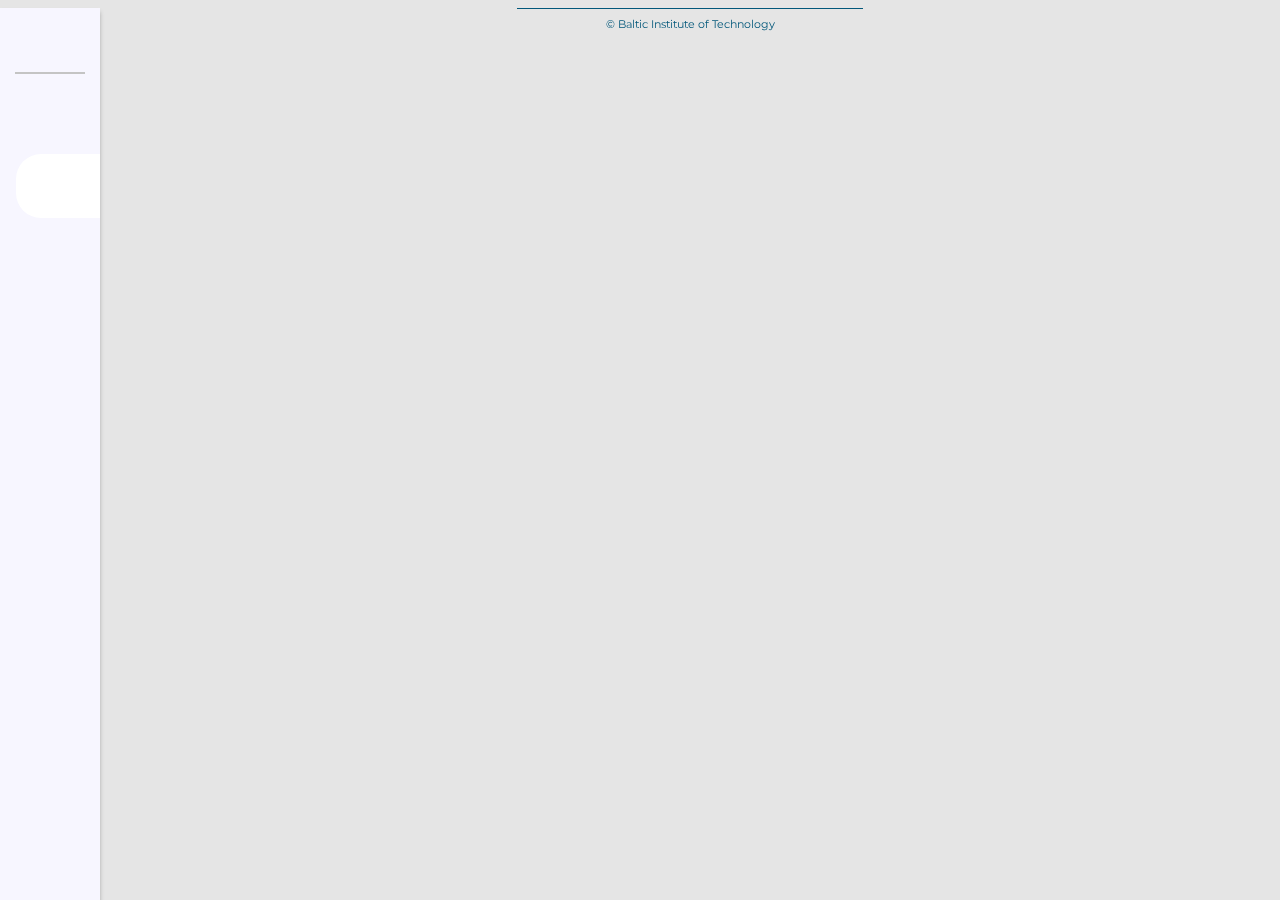
==== pages/calendar.html @ e697f8a3 "added meta and google analytics tags" ====
<!DOCTYPE html>
<html lang="en">
<head>
    <meta charset="UTF-8">
    <meta http-equiv="X-UA-Compatible" content="IE=edge">
    <meta name="viewport" content="width=device-width, initial-scale=1.0">
    <link rel="stylesheet" href="../styles/layout.css">
    <meta name="description" content="BIT friday challenge. This is continuity project, which is still not finished."/>
    <meta name="keywords" content="BIT"/>
    <meta name="robots" content="index"/>
    <meta name="googlebot" content="index"/>

    <meta property="og:title" content="BIT FRIDAY CHALLENGE" />
	<meta property="og:description" content="BIT friday challenge. This is continuity project, which is still not finished." />
    <meta property="og:url" content="https://giedrebi.github.io/BIT_FRIDAY_CHALLENGE_1/" />
	<meta property="og:image" content="https://giedrebi.github.io/BIT_FRIDAY_CHALLENGE_1/assets/BIT.png" />
    <meta property="og:image:alt" content="BIT logo" />
    <meta property="og:type" content="article"/>

    <meta name="twitter:card" content="summary_large_image"/>
	<meta name="twitter:title" content="BIT FRIDAY CHALLENGE"/>
	<meta name="twitter:description" content="BIT friday challenge. This is continuity project, which is still not finished."/>
	<meta name="twitter:image" content="https://giedrebi.github.io/BIT_FRIDAY_CHALLENGE_1/assets/BIT.png"/>
    
    <title>BIT FRIDAY CHALLENGE</title>

    <!-- Global site tag (gtag.js) - Google Analytics -->
    <script async src="https://www.googletagmanager.com/gtag/js?id=G-Q8RZ3QVWTM"></script>
    <script>
    window.dataLayer = window.dataLayer || [];
    function gtag(){dataLayer.push(arguments);}
    gtag('js', new Date());

    gtag('config', 'G-Q8RZ3QVWTM');
    </script>
</head>
<body>
    <div class="sidebar">
        <div class="logo">
            <img src="../assets/BIT.png" alt="">
        </div>
        <div class="line">
            <div id="line"></div>
        </div>
        <nav>
            <ul>
                <li class="list">
                    <a href="../index.html">
                        <img class="svg svg1" src="../assets/home.svg" alt="">
                        <span class="text home">Home</span>
                    </a>
                </li>
                <li class="list active">
                    <a href="../pages/calendar.html">
                       <img class="svg" src="../assets/calendar.svg" alt="">
                        <span class="text calendar">Calendar</span>  
                    </a>
                </li>
                <li class="list">
                    <a href="../pages/fe.html">
                        <img class="svg" src="../assets/cubes.svg" alt="">
                        <span class="text fe">FE</span> 
                    </a>
                </li>
                <li class="list">
                    <a href="../pages/games.html">
                        <img class="svg" src="../assets/joystick.svg" alt="">
                        <span class="text games">Games</span>
                    </a>
                </li>
            </ul>
        </nav>
    </div>
    <footer>
        <div id="line2"></div>
        <p>© Baltic Institute of Technology</p>
    </footer>
</body>
</html>
---- styles/layout.css ----
@import '../global.css';
@import url('https://fonts.googleapis.com/css2?family=Montserrat:wght@500&display=swap');

* {
    box-sizing: border-box;
    margin: 0;
    padding: 0;
}

/* CONTENT */
header {
    display: flex;
    flex-direction: row;
    flex-wrap: wrap;
}
.image {
    width: 100%;
    height: auto;
    object-fit: fill;
    background: linear-gradient(0deg, rgba(237, 236, 243, 0.4), rgba(237, 236, 243, 0.4));
    margin: 20px 0 20px 0;
    padding-left: 100px;
}
.box {
    display: flex;
    text-align: center;
    justify-content: space-around;
    padding: 0 0 20px 100px;
}
.quote {
    width: 750px;
    height: 121px;
    border: 2px solid #02577A;
    box-sizing: border-box;
    border-radius: 25px;
    padding: 50px 0;
    font-size: 16px;
}
.name {
    width: 341px;
    height: 80px;
    margin: 75px 0 0 206px;
    font-size: 36px;
}
.date {
    width: 470px;
    height: 130px;
    margin: 56px 0 0 190px;
    background: #FFFFFF;
    border-radius: 25px;
    padding: 22px 0 0 96px;
}
#time {
    color: #02577A;
    font-size: 36px;
}
#date {
    margin-top: 15px;
    font-size: 18px;
}
/* FOOTER and SIDEBAR */
footer {
    position: relative;
    bottom: 0;
    width: 100%;
    justify-content: space-around;
    text-align: center;
    color: #02577A;
    font-size: 0.7rem;
    height: 30px;
    padding-left: 100px;
  }
.sidebar {
    position: fixed;
    width: 100px;
    height: 100vh;
    background: #F7F6FF;
    box-shadow: 0px 4px 4px rgba(0, 0, 0, 0.25);
    transition: 0.5s;
    overflow: hidden
}
.sidebar:hover {
    width: 206px;
}
.logo , .line {
    display: flex;
    justify-content: center;
    margin-top: 2rem;
}
#line {
    border-bottom: 2px solid  #C4C4C4;
    width: 70%;
}
#line2 {
        width: 346px;
        margin: 0.5rem auto;
        border-bottom: 1px solid #02577a;
}
/* NAVIGATION NAV */
nav {
    display: flex;
    flex-direction: column;
    justify-items: center;
    text-align: center;
    padding: 1rem;
}
a {
    display: flex;
    text-decoration: none;
}
.list {
    display: grid;
    align-items: center;
    column-gap: 50px;
    width: 30px;
    height: 4rem;
    text-align: left;
    border-radius: 25px 0px 0px 25px;
    transition: 0.5s;
}
.list:hover , .list:active {
    color: #02577a;
    background-color: #ffffff;
    border-radius: 25px 0px 0px 25px;
    width: 206px;
    height: 57px;
}
.active {
    background-color: #ffffff;
    border-radius: 25px 0px 0px 25px;
    width: 206px;
}
/* NAV - SVG */
.svg {
    margin-left: 25px;
}
.list:hover .svg , .list:active .svg {
    filter: invert(22%) sepia(72%) saturate(1798%) hue-rotate(173deg) brightness(50%) contrast(98%);
}
.svg1 {
    filter: invert(65%) sepia(90%) saturate(2%) hue-rotate(7deg) brightness(101%) contrast(95%);
}
.list:hover .svg1 {
    filter: none;
}
#active .svg {
    filter: none;
}
.active .svg {
    filter: invert(22%) sepia(72%) saturate(1798%) hue-rotate(173deg) brightness(50%) contrast(98%);
}

/* NAV - TEXT */
.text {
    display: none;
    color:  rgba(196, 196, 196, 1);
    font-family: 'Montserrat', sans-serif;
    font-size: 16px;
}
.list:hover .text , .list:active .text {
    color: #02577a;
}
.sidebar:hover .text {
    display: grid;
}
.home {
    margin-left: 28px;
}
.calendar {
    margin-left: 29px;
}
.fe {
    margin-left: 29px;
}
.games {
    margin-left: 15px;
}
.active .text , #active .text {
    color: #02577a;
}
@media screen and (max-width: 600px) {
    h1 {
        font-size: 29px;
    }
    header {
        flex-direction: column-reverse;
    }
    .name {
        margin: 30px 0 0 141px;
        width: 285px;
    }
    .date {
        width: 400px;
        margin: 20px 20px 0 125px;
        padding: 22px 0 0 20px;
    }
    
    .image {
        object-fit: cover;
        height: 280px;
    }
    .box {
        margin: 0 20px 0 25px;
    }
    .quote {
        padding: 40px;
    }
}
@media screen and (min-width: 600px max-width: 900px){

}
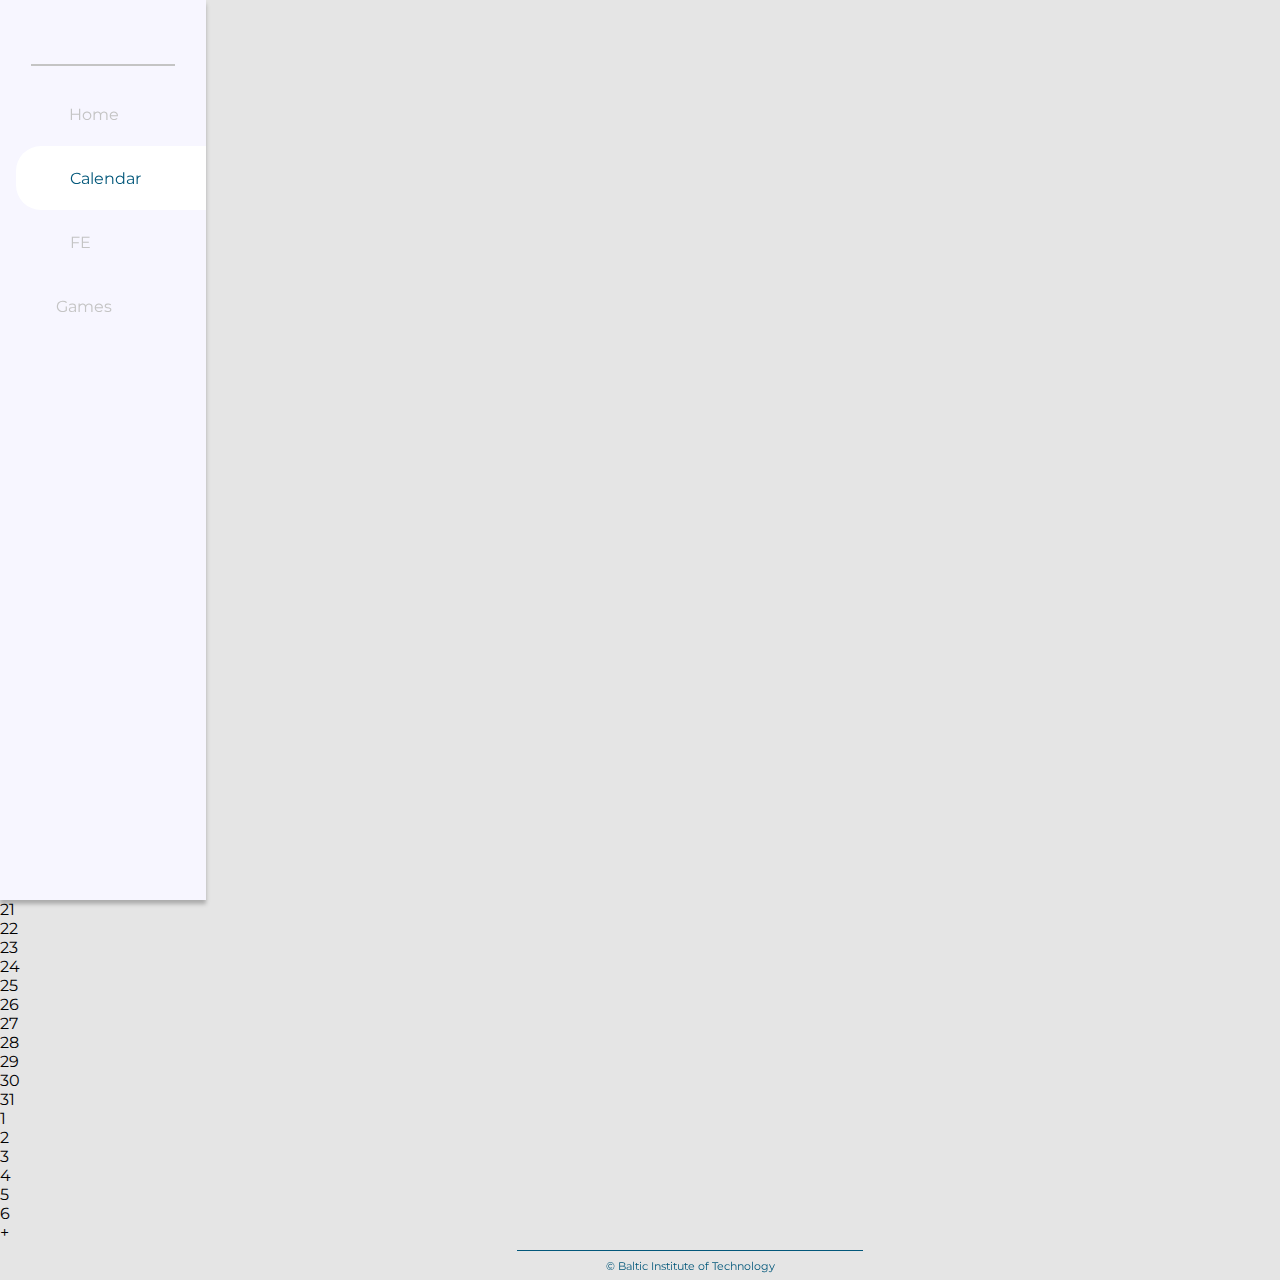
==== commit b1ac342e: "Added few assets" ====
--- a/pages/calendar.html
+++ b/pages/calendar.html
@@ -52,7 +52,7 @@
                 </li>
                 <li class="list active">
                     <a href="../pages/calendar.html">
-                       <img class="svg" src="../assets/calendar.svg" alt="">
+                        <img class="svg" src="../assets/calendar.svg" alt="">
                         <span class="text calendar">Calendar</span>  
                     </a>
                 </li>
@@ -71,6 +71,109 @@
             </ul>
         </nav>
     </div>
+    <section class="grid-container">
+        <div class="grid-items">
+            <div class="grid item-one">
+                <div class="title">
+                    <h1>SCSS</h1>
+                    <img class="dots" src="../assets/dots.png" alt="dots">
+                </div>
+                <p>Try mixin</p>
+            <div class="line3 red"></div>
+            </div>
+            <div class="grid item-two">
+                <div class="title">
+                    <h1>REACT</h1>
+                    <img class="dots" src="../assets/dots.png" alt="dots">
+                </div>
+                <p>Lift state up</p>
+                <div class="line3 yellow"></div>
+            </div>
+            <div class="grid item-three">
+                <div class="title">
+                    <h1>PHP</h1>
+                    <img class="dots" src="../assets/dots.png" alt="dots">
+                </div>
+                <p>Use isset()</p>
+                <div class="line3 green"></div>
+            </div>
+        </div>
+        
+        <div class="calendar-month">
+            <div class="month indicator">
+                <img class="arrow" src="../assets/arrowLeft.png" alt="arrow left">
+                <p>January</p>
+                <img class="arrow" src="../assets/arrowRight.png" alt="arrow right">
+            </div>
+            <div class="day-of-week">
+                <p class="column-one">Mon</p>
+                <p class="column-two">Tue</p>
+                <p>Wed</p>
+                <p>Thu</p>
+                <p>Fri</p>
+                <p>Sat</p>
+                <p>Sun</p>
+            </div>
+            <div class="line4"></div>
+            <div class="date-grid">
+                <p class="grey-number column-one">27</p>
+                <p class="grey-number column-two">28</p>
+                <p class="grey-number column-three">29</p>
+                <p class="grey-number column-four">30</p>
+                <p class="grey-number column-five">31</p>
+                <p class="column-six">1</p>
+                <p class="column-seven">2</p>
+            </div>
+            <div class="date-grid">
+                <p class="column-one">3</p>
+                <p class="column-two">4</p>
+                <p class="column-three">5</p>
+                <p class="column-four">6</p>
+                <p class="column-five">7</p>
+                <p class="column-six">8</p>
+                <p class="column-seven">9</p>
+            </div>
+            <div class="date-grid">
+                <p class="column-one">10</p>
+                <p class="column-two">11</p>
+                <p class="column-three">12</p>
+                <p class="column-four">13</p>
+                <p class="today-number column-five">14</p>
+                <p class="column-six">15</p>
+                <p class="column-seven">16</p>
+            </div>
+            <div class="date-grid">
+                <p class="column-one">17</p>
+                <p class="column-two">18</p>
+                <p class="column-three">19</p>
+                <p class="column-four">20</p>
+                <p class="column-five">21</p>
+                <p class="column-six">22</p>
+                <p class="column-seven">23</p>
+            </div>
+            <div class="date-grid">
+                <p class="column-one">24</p>
+                <p class="column-two">25</p>
+                <p class="column-three">26</p>
+                <p class="column-four">27</p>
+                <p class="column-five">28</p>
+                <p class="column-six">29</p>
+                <p class="column-seven">30</p>
+            </div>
+            <div class="date-grid">
+                <p class="column-one">31</p>
+                <p class="grey-number column-two">1</p>
+                <p class="grey-number column-three">2</p>
+                <p class="grey-number column-four">3</p>
+                <p class="grey-number column-five">4</p>
+                <p class="grey-number column-six">5</p>
+                <p class="grey-number column-seven">6</p>
+            </div>
+        </div>
+    </section>
+    <div class="add-button">
+        <p>+</p>
+    </div>
     <footer>
         <div id="line2"></div>
         <p>© Baltic Institute of Technology</p>
--- a/styles/layout.css
+++ b/styles/layout.css
@@ -130,7 +130,7 @@
     border-radius: 25px 0px 0px 25px;
     width: 206px;
 }
-/* NAV - SVG */
+/* NAVIGATION - SVG */
 .svg {
     margin-left: 25px;
 }
@@ -150,7 +150,7 @@
     filter: invert(22%) sepia(72%) saturate(1798%) hue-rotate(173deg) brightness(50%) contrast(98%);
 }
 
-/* NAV - TEXT */
+/* NAVIGATION - TEXT */
 .text {
     display: none;
     color:  rgba(196, 196, 196, 1);
@@ -187,10 +187,10 @@
     }
     .name {
         margin: 30px 0 0 141px;
-        width: 285px;
+        width: 130px;
     }
     .date {
-        width: 400px;
+        width: 130px;
         margin: 20px 20px 0 125px;
         padding: 22px 0 0 20px;
     }
